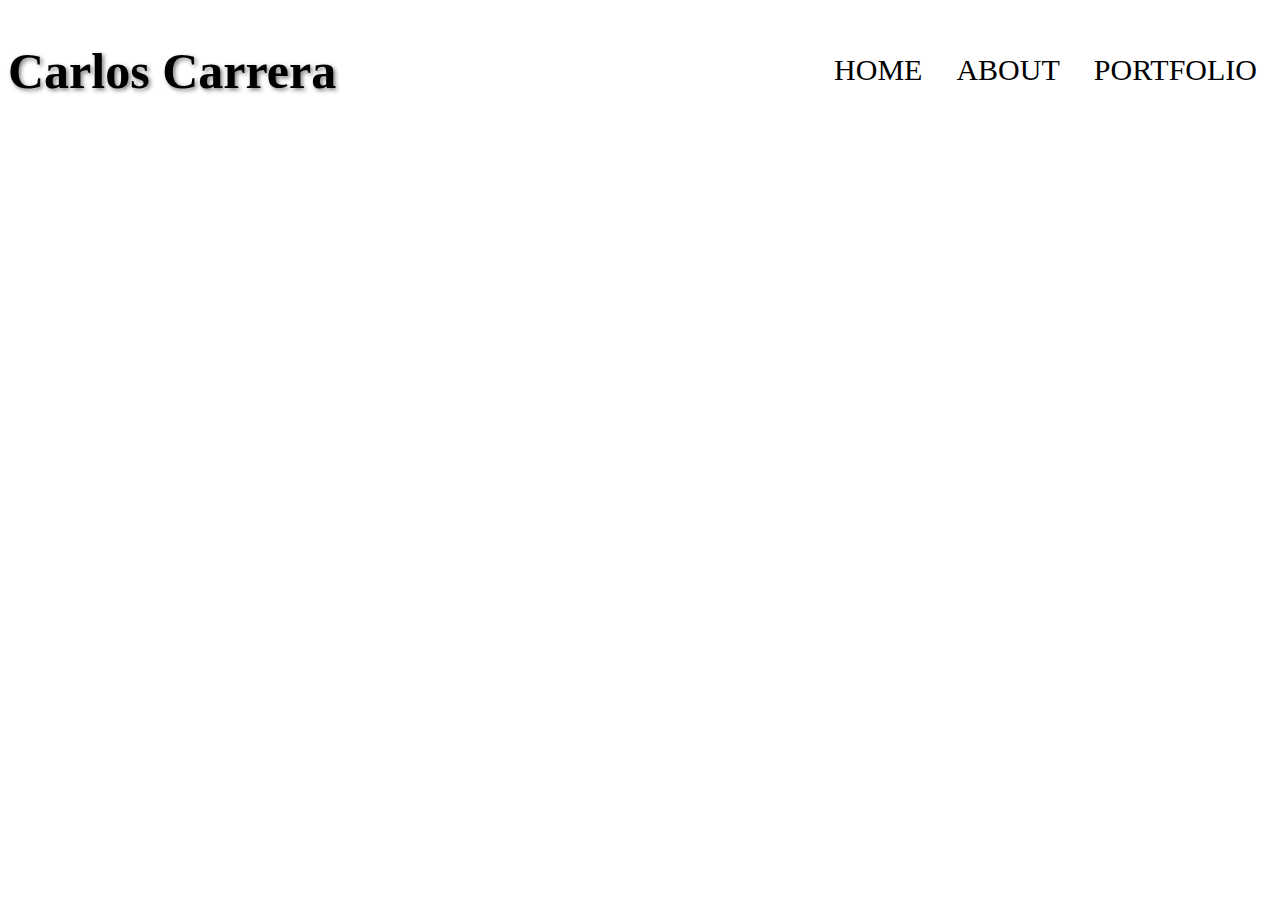
==== about.html @ 9d2f6e22 "Changed title tag and added a new html file for a about page" ====
<!DOCTYPE html>
<html lang="en">
<head>
    <meta charset="UTF-8">
    <meta name="viewport" content="width=device-width, initial-scale=1.0">
    <title>Personal Website</title>
    <link rel="stylesheet" href="style.css">
</head>
<body>
    <header>
        <h1 class="name">Carlos Carrera</h1>
        <nav>
            <a href="/index.html">HOME</a>
            <a href="/about.html">ABOUT</a>
            <a href-="/portfolio.html">PORTFOLIO</a>
        </nav>
    </header>
</body>
</html>
---- style.css ----
body{
    background-image:url(https://png.pngtree.com/thumb_back/fh260/background/20200917/pngtree-blue-color-abstract-background-image_398888.jpg);
    background-repeat: no-repeat;
    background-size: cover;
}

a{
    text-decoration: none;
    font-size: 30px;
    color: black;
    padding: 15px;
}
nav{
    float: right;
    margin-top: 45px;
}

a:hover{
    text-decoration: underline;
}

.name{
    font-size: 50px;
    text-shadow: 2px 2px 4px rgba(0, 0, 0, 0.5);
    float: left;
}

.homepage{
border: solid 2px black;
background-color: black;
color: white;
}
main{
    border: solid -2px;
    color: white;]
    postion: relative;
}

img{
    box-shadow: 2px 2px 15px rgba(0, 0, 0, 0.5);
}

.computerimage{
    margin-left: 500px;
    padding-top: 50px
}
header{
    display: flex;
    justify-content: space-between;
}

footer{
    text-align: center;
}

.text1{
    font-size: 40px;
    font-family: cursive;
}

.text2{
    font-size: 25px
}
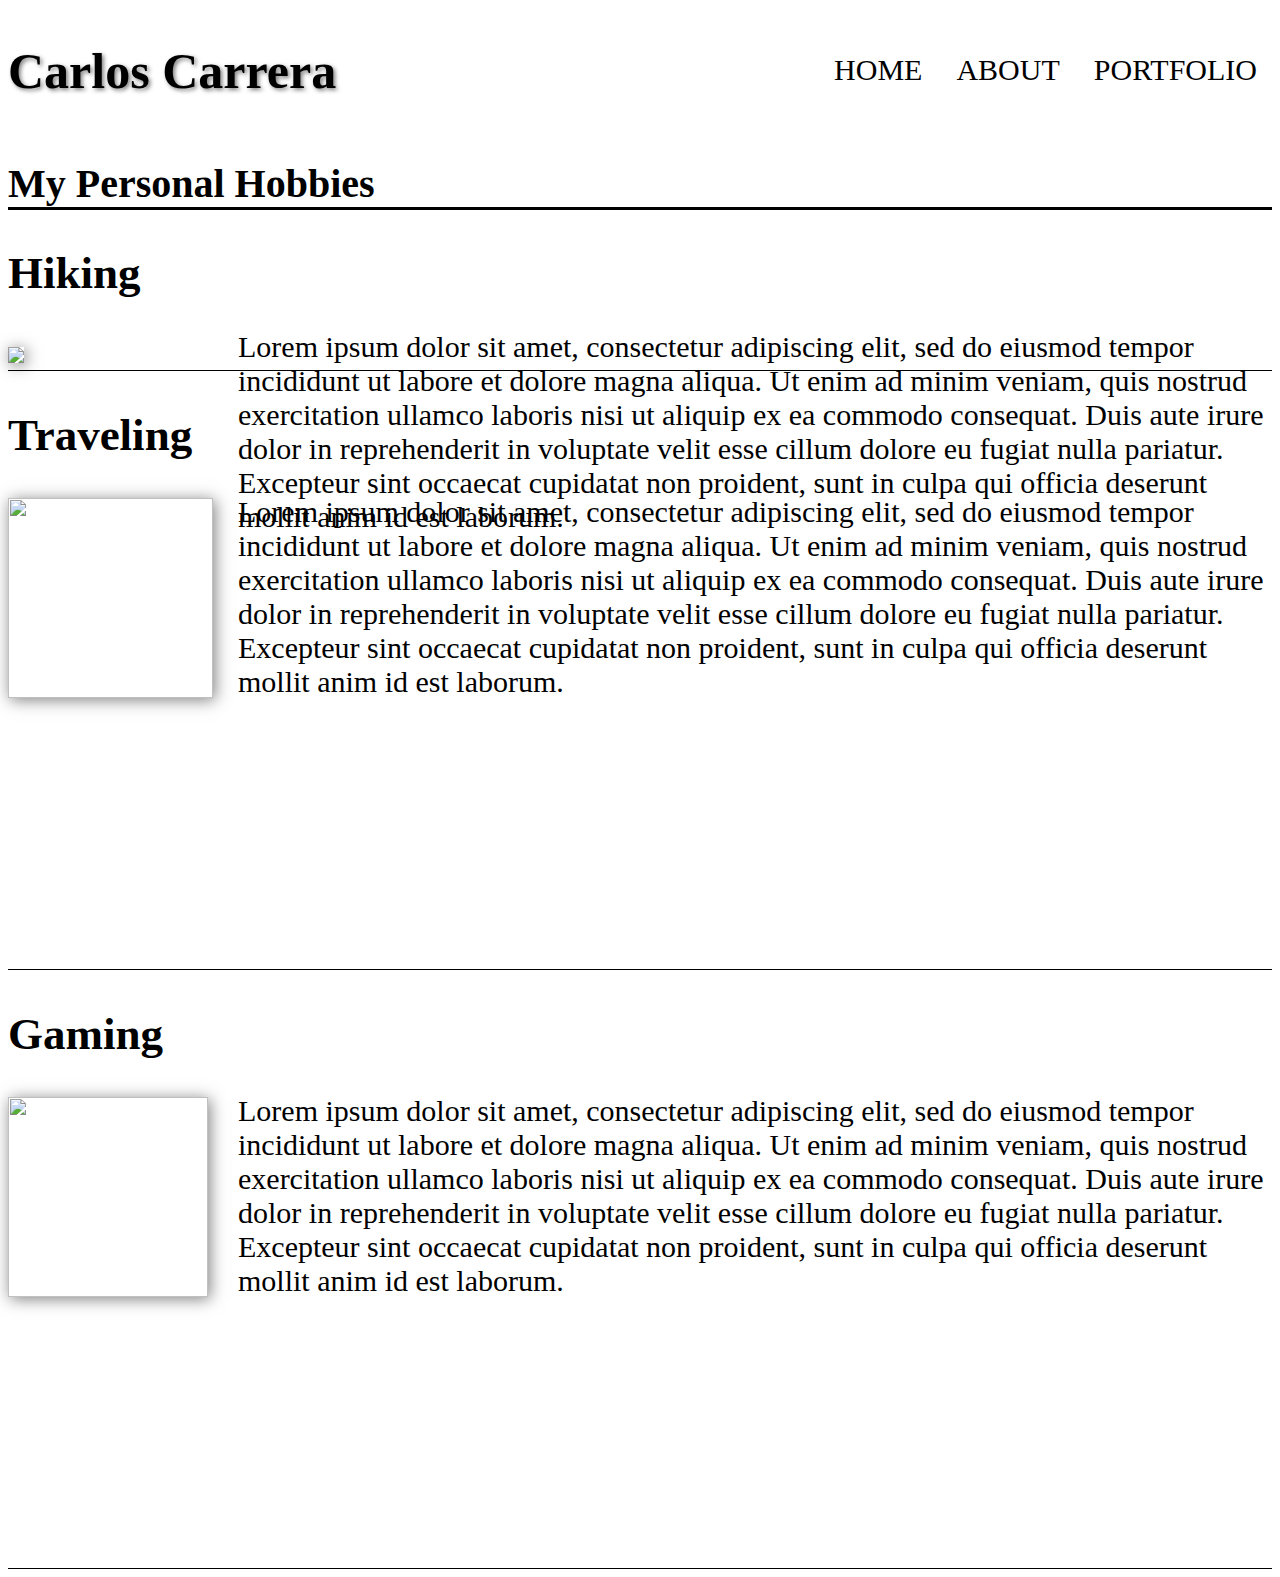
==== commit 9d6dde4c: "made some modifications on index and style. As well as added a about html" ====
--- a/about.html
+++ b/about.html
@@ -15,5 +15,23 @@
             <a href-="/portfolio.html">PORTFOLIO</a>
         </nav>
     </header>
+    <main>
+        <h1 class="hobby">My Personal Hobbies</h1>
+        <section class="section1">
+            <h2>Hiking</h2>
+            <img src="https://www.nps.gov/grte/planyourvisit/images/Hiking-NPS-Photo-J-Tobiason_3.jpg?maxwidth=1300&maxheight=1300&autorotate=false" width="200px">
+            <p class="text">Lorem ipsum dolor sit amet, consectetur adipiscing elit, sed do eiusmod tempor incididunt ut labore et dolore magna aliqua. Ut enim ad minim veniam, quis nostrud exercitation ullamco laboris nisi ut aliquip ex ea commodo consequat. Duis aute irure dolor in reprehenderit in voluptate velit esse cillum dolore eu fugiat nulla pariatur. Excepteur sint occaecat cupidatat non proident, sunt in culpa qui officia deserunt mollit anim id est laborum.</p>
+        </section>
+        <section class="section1">
+            <h2>Traveling</h2>
+            <img src="https://www.tibco.com/blog/wp-content/uploads/2017/12/traveling.png" width="205" height="200px">
+            <p class="text3">Lorem ipsum dolor sit amet, consectetur adipiscing elit, sed do eiusmod tempor incididunt ut labore et dolore magna aliqua. Ut enim ad minim veniam, quis nostrud exercitation ullamco laboris nisi ut aliquip ex ea commodo consequat. Duis aute irure dolor in reprehenderit in voluptate velit esse cillum dolore eu fugiat nulla pariatur. Excepteur sint occaecat cupidatat non proident, sunt in culpa qui officia deserunt mollit anim id est laborum.</p>
+        </section>
+        <section class="section1">
+            <h2>Gaming</h2>
+            <img src="https://imageio.forbes.com/specials-images/imageserve/64aceb40d0ea591fa2edfb01/0x0.jpg?format=jpg&width=1200" width="200px" height="200px">
+            <p class="text4">Lorem ipsum dolor sit amet, consectetur adipiscing elit, sed do eiusmod tempor incididunt ut labore et dolore magna aliqua. Ut enim ad minim veniam, quis nostrud exercitation ullamco laboris nisi ut aliquip ex ea commodo consequat. Duis aute irure dolor in reprehenderit in voluptate velit esse cillum dolore eu fugiat nulla pariatur. Excepteur sint occaecat cupidatat non proident, sunt in culpa qui officia deserunt mollit anim id est laborum.</p>
+        </section>
+    </main>
 </body>
 </html>--- a/style.css
+++ b/style.css
@@ -26,14 +26,9 @@
 }
 
 .homepage{
-border: solid 2px black;
-background-color: black;
-color: white;
-}
-main{
-    border: solid -2px;
-    color: white;]
-    postion: relative;
+    border: solid 2px black;
+    background-color: black;
+    color: white;
 }
 
 img{
@@ -61,3 +56,37 @@
 .text2{
     font-size: 25px
 }
+
+.hobby{
+    font-family:'Times New Roman', Times, serif;
+    font-size: 40px;
+    border-bottom: solid black;
+}
+
+.section1{
+    font-size: 30px;
+    border-bottom: 1px solid black;
+}
+
+.text{
+    padding-left: 130px;
+    margin-left: 100px;
+    position: absolute;
+    top: 300px;
+}
+
+.text3{
+    padding-left: 130px;
+    margin-left: 100px;
+    position: relative;
+    top: -240px;
+}
+
+.text4{
+    padding-left: 130px;
+    margin-left: 100px;
+    position: relative;
+    top: -240px;
+}
+
+
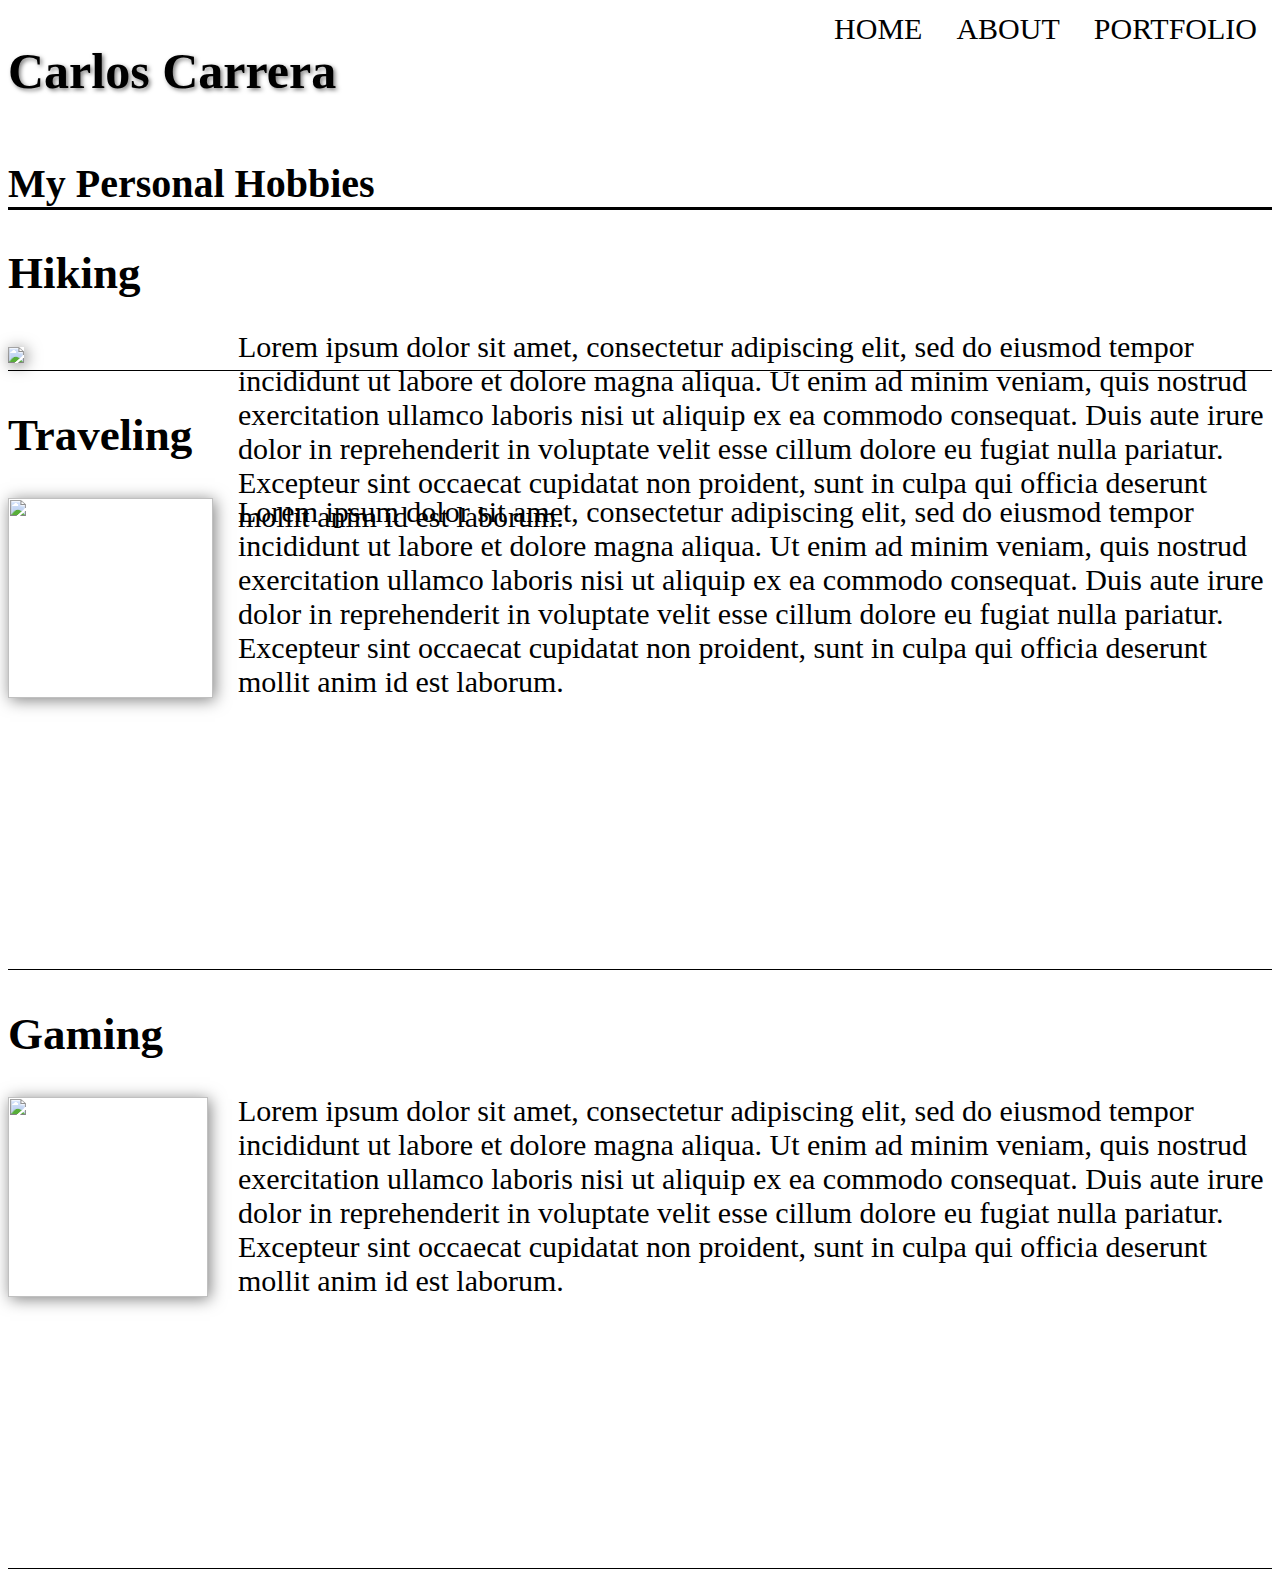
==== commit 4cb047e0: "made modifications to all files along with adding a java file and a portfolio file" ====
--- a/about.html
+++ b/about.html
@@ -8,11 +8,11 @@
 </head>
 <body>
     <header>
-        <h1 class="name">Carlos Carrera</h1>
+        <h1 id="myName" class="name">Carlos Carrera</h1>
         <nav>
             <a href="/index.html">HOME</a>
             <a href="/about.html">ABOUT</a>
-            <a href-="/portfolio.html">PORTFOLIO</a>
+            <a href="/portfolio.html">PORTFOLIO</a>
         </nav>
     </header>
     <main>
@@ -33,5 +33,6 @@
             <p class="text4">Lorem ipsum dolor sit amet, consectetur adipiscing elit, sed do eiusmod tempor incididunt ut labore et dolore magna aliqua. Ut enim ad minim veniam, quis nostrud exercitation ullamco laboris nisi ut aliquip ex ea commodo consequat. Duis aute irure dolor in reprehenderit in voluptate velit esse cillum dolore eu fugiat nulla pariatur. Excepteur sint occaecat cupidatat non proident, sunt in culpa qui officia deserunt mollit anim id est laborum.</p>
         </section>
     </main>
+    <script src="javascript.js"></script>
 </body>
 </html>--- a/style.css
+++ b/style.css
@@ -12,7 +12,7 @@
 }
 nav{
     float: right;
-    margin-top: 45px;
+    margin-top: 4px;
 }
 
 a:hover{
@@ -89,4 +89,30 @@
     top: -240px;
 }
 
+.move{
+    margin-right: 17px;
+}
 
+.section2{
+display: flex;
+flex-direction: column;
+}
+
+.project{
+    border: solid;
+    background-color: white;
+    margin: 0 400px 200px 400px;
+}
+
+.portimage{
+    position: relative;
+    left: 600px;
+    bottom: 130px;
+}
+
+.portp{
+    border: 1px solid transparent;
+   margin-right: 500px;
+   font-size: 25px;
+}
+
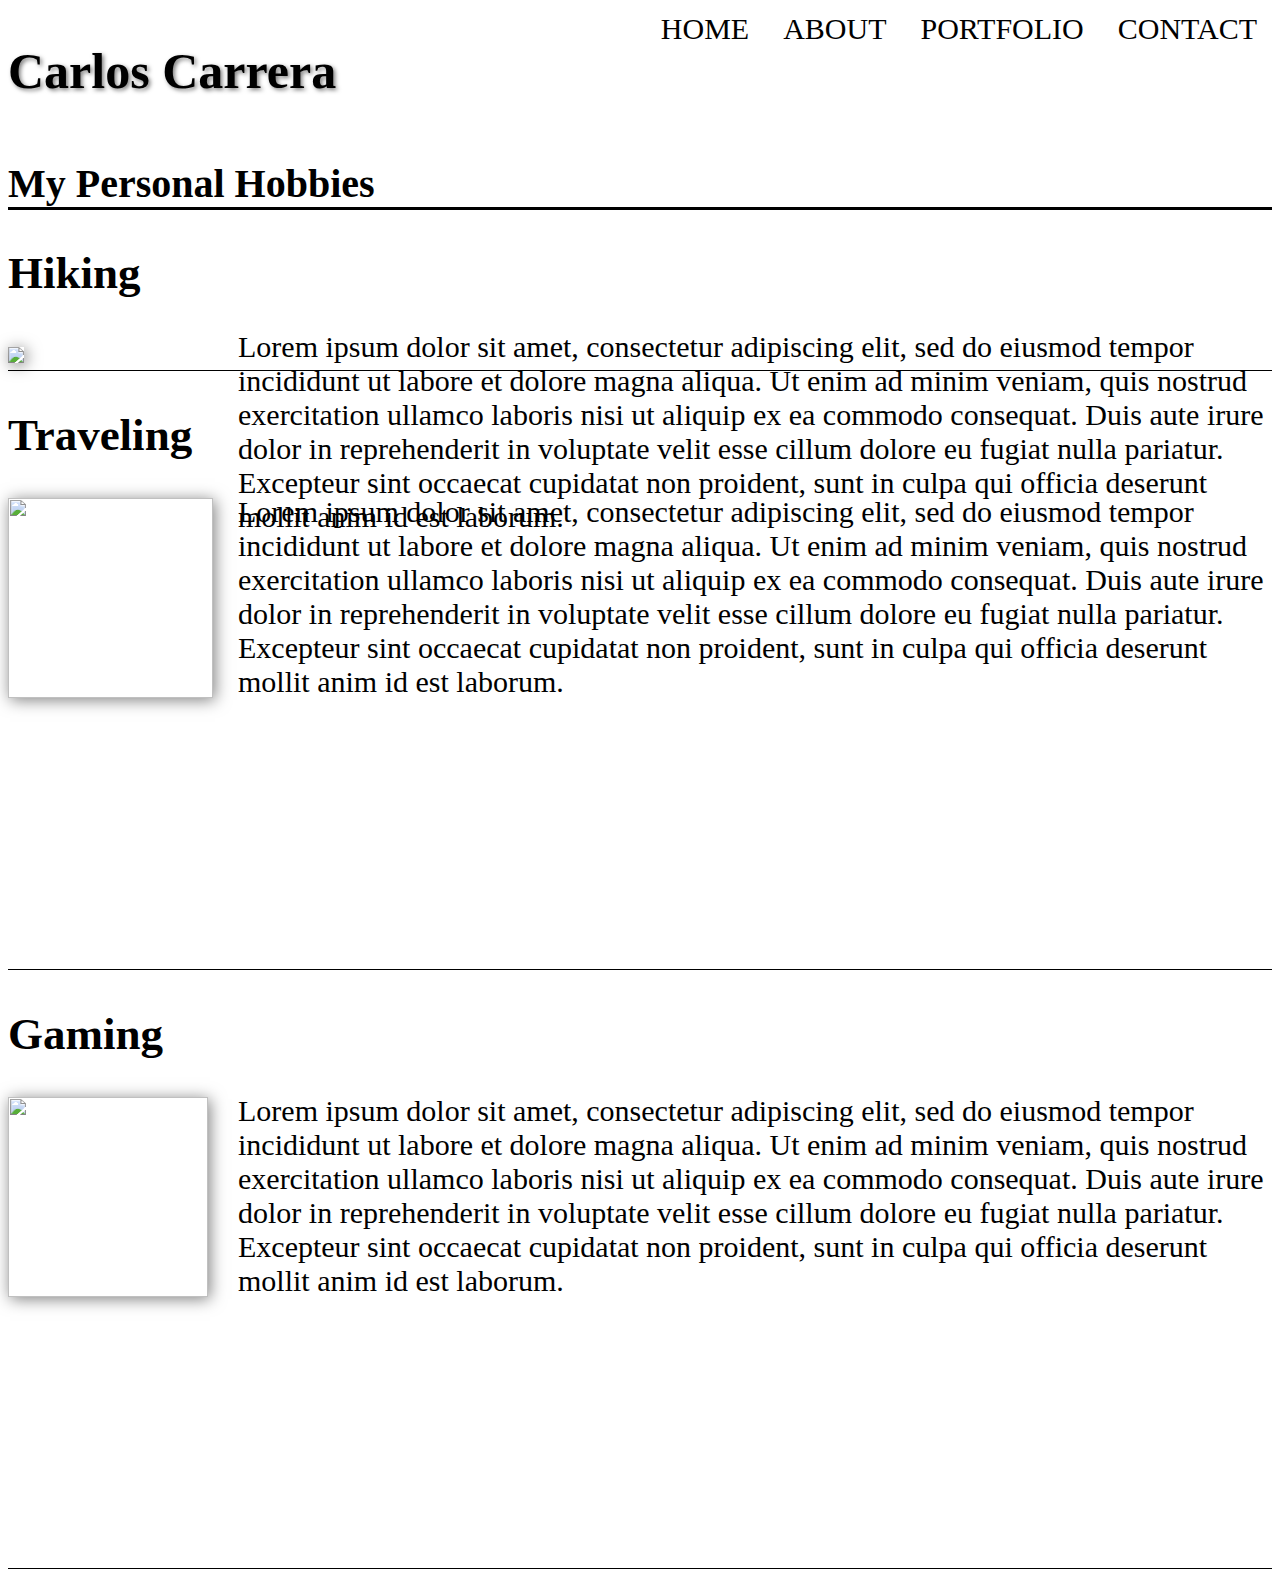
==== commit f8fb2881: "made some changes in each file by adding contact link" ====
--- a/about.html
+++ b/about.html
@@ -13,6 +13,7 @@
             <a href="/index.html">HOME</a>
             <a href="/about.html">ABOUT</a>
             <a href="/portfolio.html">PORTFOLIO</a>
+            <a href="/Contact.html">CONTACT</a>
         </nav>
     </header>
     <main>
--- a/style.css
+++ b/style.css
@@ -90,7 +90,7 @@
 }
 
 .move{
-    margin-right: 17px;
+    position: relative;
 }
 
 .section2{
